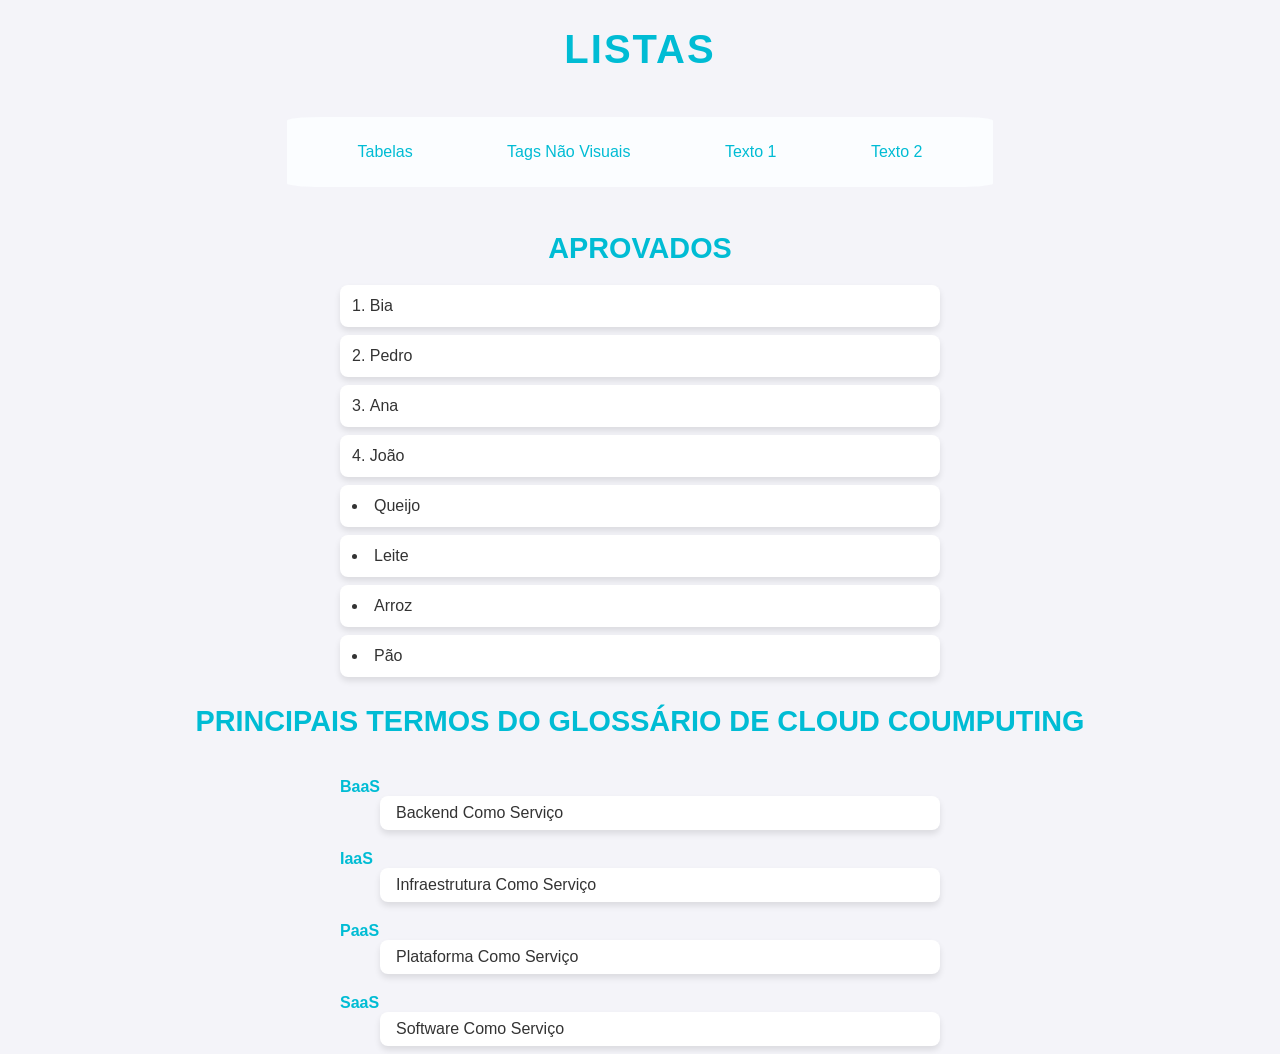
==== lista.html @ 33467e8b "Add files via upload" ====
<!doctype html>
<html lang="pt-BR">
  <head>
    <meta charset="UTF-8" />
    <meta name="viewport" content="width=device-width, initial-scale=1.0" />
    <title>Listas</title>
    <style>
      body {
        font-family: Arial, Helvetica, sans-serif;
        background-color: #f4f4f9;
        color: #333;
        margin: 0;
        padding: 0;
        display: flex;
        flex-direction: column;
        align-items: center;
        justify-content: center;
        min-height: 100vh;
      }

      /* Cabeçalho principal */
      h1 {
        font-size: 2.5rem;
        color: #00bcd4;
        margin-bottom: 20px;
        text-transform: uppercase;
        letter-spacing: 2px;
        text-align: center;
      }
      h2 {
        font-size: 1.8rem;
        color: #00bcd4;
        margin: 20px 0;
        text-transform: uppercase;
      }
      ol,
      ul,
      dl {
        margin: 0;
        padding: 0;
        list-style-position: inside;
        width: 100%;
        max-width: 600px;
      }
      ol li,
      ul li {
        background-color: #ffffff;
        border-radius: 8px;
        padding: 12px;
        margin-bottom: 8px;
        box-shadow: 0 4px 6px rgba(0, 0, 0, 0.1);
      }
      ol li:hover,
      ul li:hover {
        transform: translateY(-5px);
        background-color: #00bcd4;
        color: #ffffff;
      }

      /* Lista de Definição */
      dl dt {
        font-weight: bold;
        color: #00bcd4;
        margin-top: 20px;
      }

      dl dd {
        padding: 8px 16px;
        background-color: #ffffff;
        border-radius: 8px;
        box-shadow: 0 4px 6px rgba(0, 0, 0, 0.1);
        margin-bottom: 8px;
        transition:
          transform 0.3s ease,
          backgroud-color 0.3s ease;
      }

      dl dd:hover {
        transform: translateY(-5px);
        background-color: #00bcd4;
        color: #ffffff;
      }

      h1:hover,
      h2:hover,
      ol:hover,
      li:hover,
      ul li:hover,
      dl dd:hover {
        box-shadow: 0 6px 12px rgb(0, 188, 212, 0, 3);
      }

      .portal {
        margin: 2%;
        padding: 2%;
        background-color: rgb(251, 253, 255);
        border-radius: 5%;
      }

      a {
        margin: 45px;
        text-decoration: double;
        color: #00bcd4;
      }
    </style>
  </head>

  <body>
    <h1>Listas</h1>
    <div class="portal">
      <a href="tabela.html">Tabelas</a>
      <a href="tagsNaoVisuais.html">Tags Não Visuais</a>
      <a href="texto1.html">Texto 1</a>
      <a href="texto2.html"> Texto 2</a>
    </div>

    <!-- Lista ordenada -->
    <h2>Aprovados</h2>
    <ol>
      <li>Bia</li>
      <li>Pedro</li>
      <li>Ana</li>
      <li>João</li>
    </ol>

    <!-- Lista não ordenada -->
    <ul>
      <li>Queijo</li>
      <li>Leite</li>
      <li>Arroz</li>
      <li>Pão</li>
    </ul>

    <!-- Lista de definição -->
    <h2>Principais termos do glossário de Cloud Coumputing</h2>
    <dl>
      <dt>BaaS</dt>
      <dd>Backend Como Serviço</dd>
      <dt>IaaS</dt>
      <dd>Infraestrutura Como Serviço</dd>
      <dt>PaaS</dt>
      <dd>Plataforma Como Serviço</dd>
      <dt>SaaS</dt>
      <dd>Software Como Serviço</dd>
    </dl>
  </body>
</html>
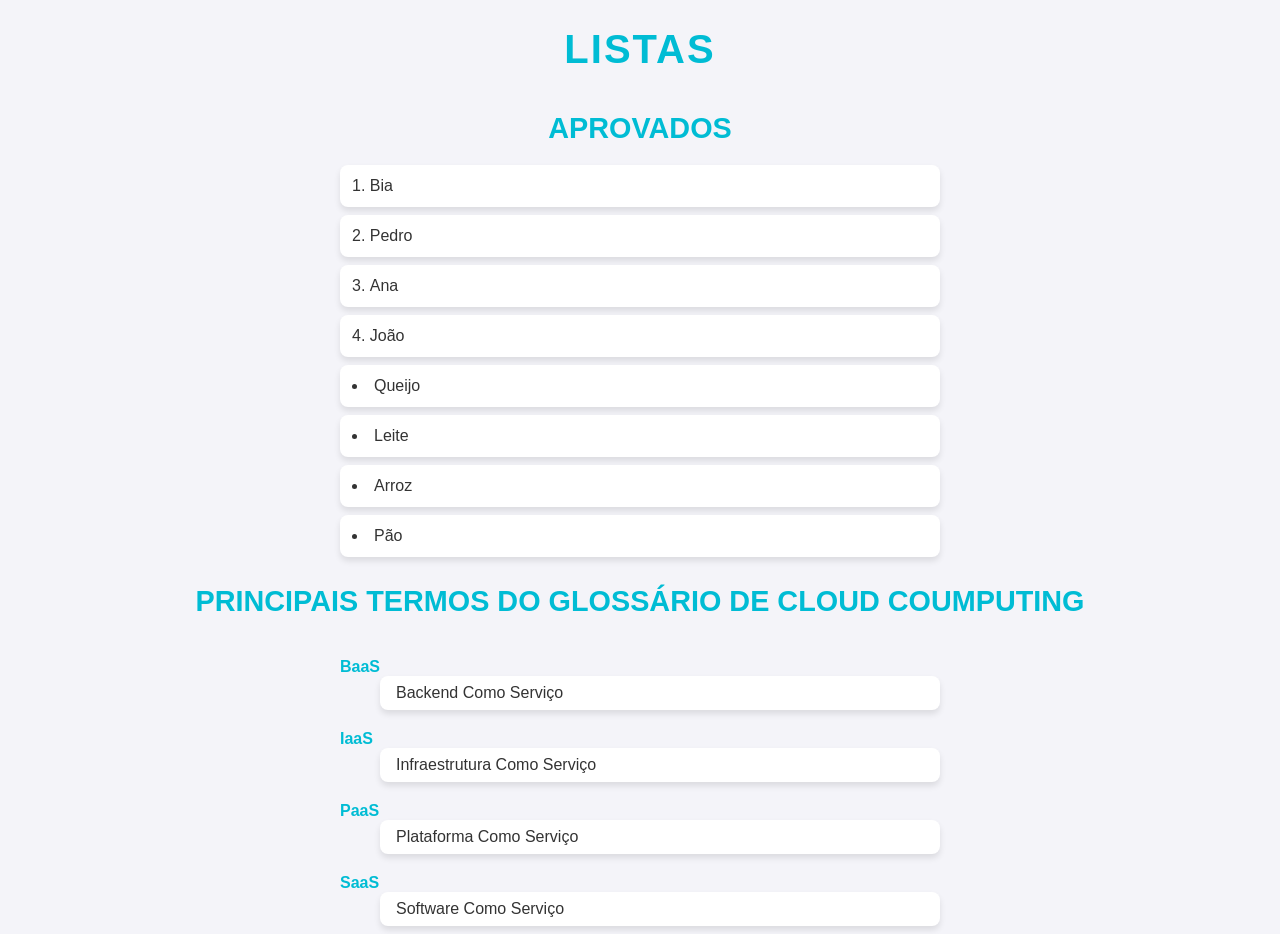
==== commit bb978ebe: "Add files via upload" ====
--- a/lista.html
+++ b/lista.html
@@ -1,147 +1,120 @@
-<!doctype html>
+<!DOCTYPE html>
 <html lang="pt-BR">
-  <head>
-    <meta charset="UTF-8" />
-    <meta name="viewport" content="width=device-width, initial-scale=1.0" />
+<head>
+    <meta charset="UTF-8">
+    <meta name="viewport" content="width=device-width, initial-scale=1.0">
     <title>Listas</title>
     <style>
-      body {
-        font-family: Arial, Helvetica, sans-serif;
-        background-color: #f4f4f9;
-        color: #333;
-        margin: 0;
-        padding: 0;
-        display: flex;
-        flex-direction: column;
-        align-items: center;
-        justify-content: center;
-        min-height: 100vh;
-      }
+        body{
+            font-family: Arial, Helvetica, sans-serif;
+            background-color: #f4f4f9;
+            color: #333;
+            margin: 0;
+            padding: 0;
+            display: flex;
+            flex-direction: column;
+            align-items: center;
+            justify-content: center;
+            min-height: 100vh;
+        }
 
-      /* Cabeçalho principal */
-      h1 {
-        font-size: 2.5rem;
-        color: #00bcd4;
-        margin-bottom: 20px;
-        text-transform: uppercase;
-        letter-spacing: 2px;
-        text-align: center;
-      }
-      h2 {
-        font-size: 1.8rem;
-        color: #00bcd4;
-        margin: 20px 0;
-        text-transform: uppercase;
-      }
-      ol,
-      ul,
-      dl {
-        margin: 0;
-        padding: 0;
-        list-style-position: inside;
-        width: 100%;
-        max-width: 600px;
-      }
-      ol li,
-      ul li {
-        background-color: #ffffff;
-        border-radius: 8px;
-        padding: 12px;
-        margin-bottom: 8px;
-        box-shadow: 0 4px 6px rgba(0, 0, 0, 0.1);
-      }
-      ol li:hover,
-      ul li:hover {
-        transform: translateY(-5px);
-        background-color: #00bcd4;
-        color: #ffffff;
-      }
+        /* Cabeçalho principal */
+        h1{
+            font-size:2.5rem;
+            color: #00bcd4;
+            margin-bottom: 20px;
+            text-transform: uppercase;
+            letter-spacing: 2px;
+            text-align: center;
+        }
+        h2{
+            font-size: 1.8rem;
+            color: #00bcd4;
+            margin: 20px 0;
+            text-transform: uppercase;
+        }
+        ol, ul, dl{
+            margin: 0;
+            padding: 0;
+            list-style-position: inside;
+            width: 100%;
+            max-width: 600px;
+        }
+        ol li, ul li{
+            background-color: #ffffff;
+            border-radius: 8px;
+            padding: 12px;
+            margin-bottom: 8px;
+            box-shadow: 0 4px 6px rgba(0, 0, 0, 0.1);
+        }
+        ol li:hover, ul li:hover{
+            transform: translateY(-5px);
+            background-color: #00bcd4;
+            color: #ffffff;
+        }
 
-      /* Lista de Definição */
-      dl dt {
-        font-weight: bold;
-        color: #00bcd4;
-        margin-top: 20px;
-      }
+        /* Lista de Definição */
+        dl dt{
+            font-weight: bold;
+            color: #00bcd4;
+            margin-top: 20px;
+        }
 
-      dl dd {
-        padding: 8px 16px;
-        background-color: #ffffff;
-        border-radius: 8px;
-        box-shadow: 0 4px 6px rgba(0, 0, 0, 0.1);
-        margin-bottom: 8px;
-        transition:
-          transform 0.3s ease,
-          backgroud-color 0.3s ease;
-      }
+        dl dd{
+            padding: 8px 16px;
+            background-color: #fff;
+            border-radius: 8px;
+            box-shadow: 0 4px 6px rgba(0, 0, 0, 0.1);
+            margin-bottom: 8px;
+            transition: transform 0.3s ease, background-color 0.3s ease;
+        }
 
-      dl dd:hover {
-        transform: translateY(-5px);
-        background-color: #00bcd4;
-        color: #ffffff;
-      }
+        dl dd:hover{
+            transform: translateY(-5px);
+            background-color: #00bcd4;
+            color: #fff;
+        }
 
-      h1:hover,
-      h2:hover,
-      ol:hover,
-      li:hover,
-      ul li:hover,
-      dl dd:hover {
-        box-shadow: 0 6px 12px rgb(0, 188, 212, 0, 3);
-      }
+        h1, h2, ol li, ul li, dl dd{
+            transition: transform 0.3s ease, box-shadow 0.3s ease;
+        }
 
-      .portal {
-        margin: 2%;
-        padding: 2%;
-        background-color: rgb(251, 253, 255);
-        border-radius: 5%;
-      }
-
-      a {
-        margin: 45px;
-        text-decoration: double;
-        color: #00bcd4;
-      }
+        h1:hover, h2:hover, ol li:hover, ul li:hover, dl dd:hover{
+            box-shadow: 0 6px 12px rgba(0, 188, 212, 0.3);
+        }
     </style>
-  </head>
-
-  <body>
+</head>
+<body>
     <h1>Listas</h1>
-    <div class="portal">
-      <a href="tabela.html">Tabelas</a>
-      <a href="tagsNaoVisuais.html">Tags Não Visuais</a>
-      <a href="texto1.html">Texto 1</a>
-      <a href="texto2.html"> Texto 2</a>
-    </div>
 
     <!-- Lista ordenada -->
     <h2>Aprovados</h2>
     <ol>
-      <li>Bia</li>
-      <li>Pedro</li>
-      <li>Ana</li>
-      <li>João</li>
+        <li>Bia</li>
+        <li>Pedro</li>
+        <li>Ana</li>
+        <li>João</li>
     </ol>
 
     <!-- Lista não ordenada -->
     <ul>
-      <li>Queijo</li>
-      <li>Leite</li>
-      <li>Arroz</li>
-      <li>Pão</li>
+        <li>Queijo</li>
+        <li>Leite</li>
+        <li>Arroz</li>
+        <li>Pão</li>
     </ul>
 
     <!-- Lista de definição -->
     <h2>Principais termos do glossário de Cloud Coumputing</h2>
     <dl>
-      <dt>BaaS</dt>
-      <dd>Backend Como Serviço</dd>
-      <dt>IaaS</dt>
-      <dd>Infraestrutura Como Serviço</dd>
-      <dt>PaaS</dt>
-      <dd>Plataforma Como Serviço</dd>
-      <dt>SaaS</dt>
-      <dd>Software Como Serviço</dd>
+        <dt>BaaS</dt>
+        <dd>Backend Como Serviço</dd>
+        <dt>IaaS</dt>
+        <dd>Infraestrutura Como Serviço</dd>
+        <dt>PaaS</dt>
+        <dd>Plataforma Como Serviço</dd>
+        <dt>SaaS</dt>
+        <dd>Software Como Serviço</dd>
     </dl>
-  </body>
-</html>
+</body>
+</html>
